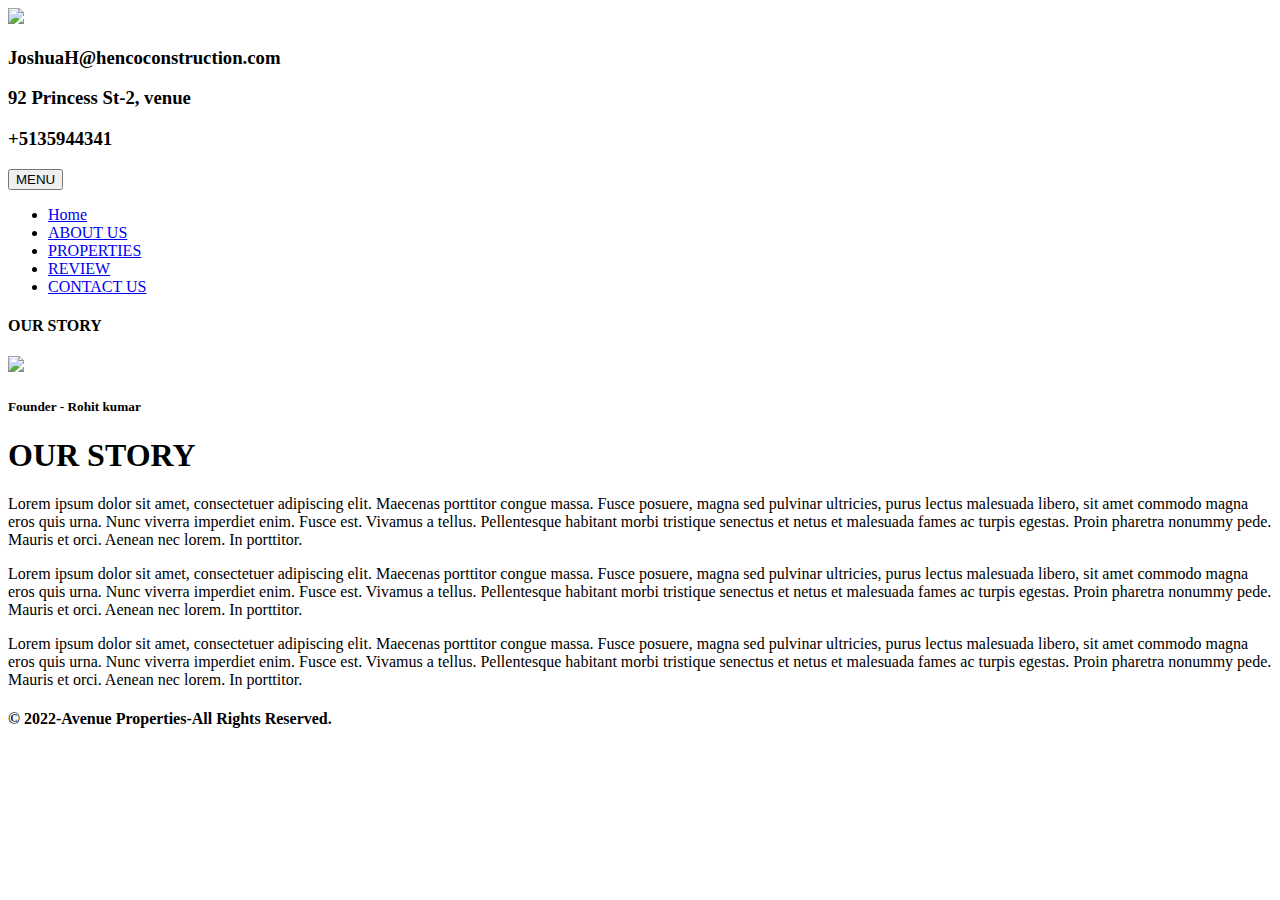
==== about.html @ 7d04bb23 "Add files via upload" ====
<!DOCTYPE html>
<html>
    <head>
        <title>Home</title>
        <meta charset="utf-8"/>
        <meta http-equiv="X-UA-Compatible" content="IE=edge" />
        <meta name="viewport" content="width=device-width,initial-scale=1.0">
        <link rel="icon" href="Assets/logo.png"/>
        <link rel="stylesheet" href="https://use.fontawesome.com/releases/v5.15.4/css/all.css" integrity="sha384-DyZ88mC6Up2uqS4h/KRgHuoeGwBcD4Ng9SiP4dIRy0EXTlnuz47vAwmeGwVChigm" crossorigin="anonymous" />
        <link href="https://cdn.jsdelivr.net/npm/bootstrap@5.2.0/dist/css/bootstrap.min.css" rel="stylesheet" integrity="sha384-gH2yIJqKdNHPEq0n4Mqa/HGKIhSkIHeL5AyhkYV8i59U5AR6csBvApHHNl/vI1Bx" crossorigin="anonymous">       
        <link rel="stylesheet" href="CSS/about.css"/>
        <script src="https://ajax.googleapis.com/ajax/libs/jquery/3.6.0/jquery.min.js"></script>
        <script src="https://cdn.jsdelivr.net/npm/bootstrap@5.2.0/dist/js/bootstrap.bundle.min.js" integrity="sha384-A3rJD856KowSb7dwlZdYEkO39Gagi7vIsF0jrRAoQmDKKtQBHUuLZ9AsSv4jD4Xa" crossorigin="anonymous"></script>
    </head>
    <body>
        <section id="home_page">
            
            <div id="div1">
                <img src="Assets/logo.png">
            </div>
            
            <div id="div2">
                <div id="contact_info_1">
                    <h3>JoshuaH@hencoconstruction.com</h3>
                    <i class="fas fa-envelope fa-2x"></i>
                </div>
                <div>
                    <h3>92 Princess St-2, venue</h3>
                    <i class="fas fa-location-arrow fa-2x"></i>
                </div>
                <div>
                    <h3>+5135944341</h3>
                    <i class="fas fa-phone-alt fa-2x"></i>
                </div>
            </div>
            
            <div id="div3">
                <nav class="navbar navbar-expand-md">
                    <button class="navbar-toggler" type="button" data-bs-toggle="collapse" data-bs-target="#collapsible">MENU</button>
                    <div class="container-fluid">                                
                        <div class="collapse navbar-collapse" id="collapsible">
                            <ul class="navbar-nav">
                                <li class="nav-item">
                                    <a class="nav-link" href="index.html" onclick="giveClass(this)">Home</a>
                                </li>
                                <li class="nav-item">
                                    <a class="nav-link active_page" href="#" onclick="giveClass(this)">ABOUT US</a>
                                </li>
                                <li class="nav-item">
                                    <a class="nav-link" href="properties.html" onclick="giveClass(this)">PROPERTIES</a>
                                </li>
                                <li class="nav-item">
                                    <a class="nav-link" href="review.html" onclick="giveClass(this)">REVIEW</a>
                                </li>
                                <li class="nav-item">
                                    <a class="nav-link" href="contact.html" onclick="giveClass(this)">CONTACT US</a>
                                </li>                    
                            </ul>               
                        </div>
                    </div>            
                </nav>
            </div>
            
            <div id="div4">
                <h4 id="res2">OUR STORY</h4>
                <div id="lft">
                    <main>
                    <img src="Assets/story.png">
                    <h5>Founder - Rohit kumar</h5>
                    </main>
                </div>
                <div>
                    <h1>OUR STORY</h1>
                    <p>
                        Lorem ipsum dolor sit amet, consectetuer adipiscing elit. Maecenas porttitor congue massa. Fusce posuere, magna sed pulvinar ultricies, purus lectus malesuada libero, sit amet commodo magna eros quis urna. Nunc viverra imperdiet enim. Fusce est. Vivamus a tellus. Pellentesque habitant morbi tristique senectus et netus et malesuada fames ac turpis egestas. Proin pharetra nonummy pede. Mauris et orci. Aenean nec lorem. In porttitor.
                    </p>
                    <p>
                        Lorem ipsum dolor sit amet, consectetuer adipiscing elit. Maecenas porttitor congue massa. Fusce posuere, magna sed pulvinar ultricies, purus lectus malesuada libero, sit amet commodo magna eros quis urna. Nunc viverra imperdiet enim. Fusce est. Vivamus a tellus. Pellentesque habitant morbi tristique senectus et netus et malesuada fames ac turpis egestas. Proin pharetra nonummy pede. Mauris et orci. Aenean nec lorem. In porttitor.                        
                    </p>
                    <p>
                        Lorem ipsum dolor sit amet, consectetuer adipiscing elit. Maecenas porttitor congue massa. Fusce posuere, magna sed pulvinar ultricies, purus lectus malesuada libero, sit amet commodo magna eros quis urna. Nunc viverra imperdiet enim. Fusce est. Vivamus a tellus. Pellentesque habitant morbi tristique senectus et netus et malesuada fames ac turpis egestas. Proin pharetra nonummy pede. Mauris et orci. Aenean nec lorem. In porttitor.                        
                    </p>                    
                </div>
                
            </div>
            
            <div id="div5">
                <a href="#"><i class="fab fa-facebook-f fa-2x"></i></a>
                <a href="#"><i class="fab fa-twitter fa-2x"></i></a>
                <a href="#"><i class="fab fa-instagram fa-2x"></i></a>
                <a href="#"><i class="fab fa-linkedin-in fa-2x"></i></a>
            </div>
            
        </section>
        
        
        <footer>
            <h4>&copy; 2022-<span>Avenue Properties-</span>All Rights Reserved.</h4>
        </footer>
        
        
        <script>
            function giveClass(elobj){
				
				var elements = document.getElementsByClassName("nav-link");
				for(var i=0;i<elements.length;i++)
					{
						if(elements[i].getAttribute("class")=="nav-link active_page")
							{
								elements[i].setAttribute("class","nav-link");
							}
					}
				elobj.className="nav-link active_page";
				
			}
        </script>
    </body>
</html>
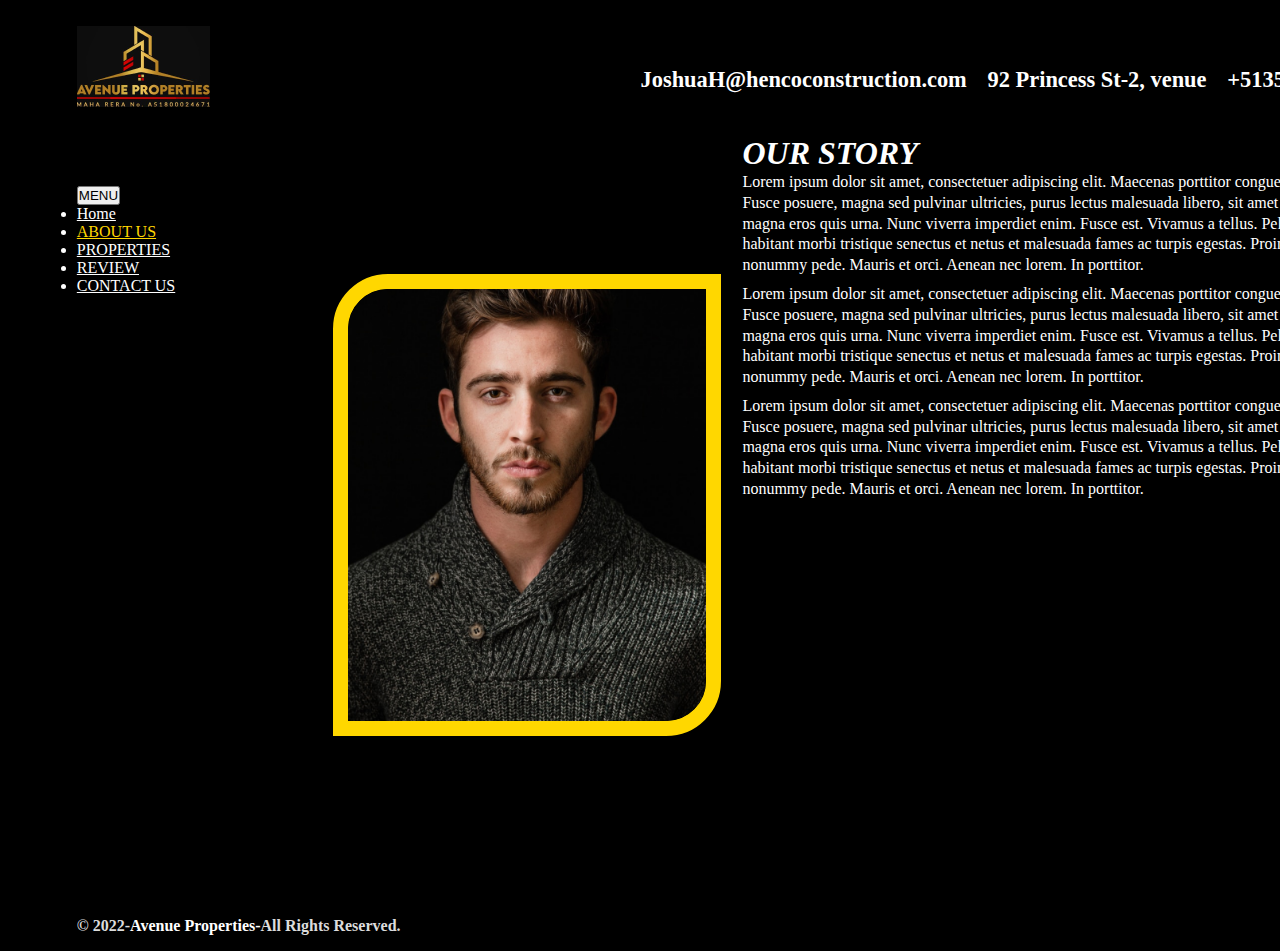
==== commit a4725f9c: "Update about.html" ====
--- a/about.html
+++ b/about.html
@@ -8,7 +8,7 @@
         <link rel="icon" href="Assets/logo.png"/>
         <link rel="stylesheet" href="https://use.fontawesome.com/releases/v5.15.4/css/all.css" integrity="sha384-DyZ88mC6Up2uqS4h/KRgHuoeGwBcD4Ng9SiP4dIRy0EXTlnuz47vAwmeGwVChigm" crossorigin="anonymous" />
         <link href="https://cdn.jsdelivr.net/npm/bootstrap@5.2.0/dist/css/bootstrap.min.css" rel="stylesheet" integrity="sha384-gH2yIJqKdNHPEq0n4Mqa/HGKIhSkIHeL5AyhkYV8i59U5AR6csBvApHHNl/vI1Bx" crossorigin="anonymous">       
-        <link rel="stylesheet" href="CSS/about.css"/>
+        <link rel="stylesheet" href="about.css"/>
         <script src="https://ajax.googleapis.com/ajax/libs/jquery/3.6.0/jquery.min.js"></script>
         <script src="https://cdn.jsdelivr.net/npm/bootstrap@5.2.0/dist/js/bootstrap.bundle.min.js" integrity="sha384-A3rJD856KowSb7dwlZdYEkO39Gagi7vIsF0jrRAoQmDKKtQBHUuLZ9AsSv4jD4Xa" crossorigin="anonymous"></script>
     </head>
@@ -16,7 +16,7 @@
         <section id="home_page">
             
             <div id="div1">
-                <img src="Assets/logo.png">
+                <img src="logo.png">
             </div>
             
             <div id="div2">
@@ -65,7 +65,7 @@
                 <h4 id="res2">OUR STORY</h4>
                 <div id="lft">
                     <main>
-                    <img src="Assets/story.png">
+                    <img src="story.png">
                     <h5>Founder - Rohit kumar</h5>
                     </main>
                 </div>
@@ -115,4 +115,4 @@
 			}
         </script>
     </body>
-</html>+</html>
--- a/about.css
+++ b/about.css
@@ -0,0 +1,324 @@
+*{
+    margin: 0;
+    padding: 0;
+    
+}
+body{
+    width: 100%;
+    padding: 2% 6%;
+    height: 100vh;  
+    overflow-x: hidden;
+    background-color: black;
+}
+#home_page{
+    width: 100%;
+    height: 99%; 
+    display: flex;
+    flex-wrap: wrap;
+    position: relative;
+    
+}
+#div1{
+    width: 20%;
+}
+#div2{
+    width: 80%;
+    display: flex; 
+    flex-wrap: wrap;
+    align-items: center;
+    align-content: center;
+    justify-content: end;
+   
+    
+}
+
+#div2 div {
+    margin-left: 1em;
+    display: flex;  
+    margin-top: 0;
+    margin-bottom: 0;
+    
+}
+
+#div2 h3{
+   margin: 0;
+   display: inline-block;
+   font-size: 1.4em;
+   color: white;
+}
+
+#div2 i{
+    margin-left: .3em;
+    color: gold;
+}
+
+#div3{
+    width: 20%;
+    padding-top: 4%;
+    
+}
+#home_page .nav-item{
+    color: white;   
+}
+#collapsible ul{
+    display: flex;
+    flex-direction: column;
+}
+
+.container-fluid,#home_page a.nav-link{
+    padding-right: 0;
+    padding-left: 0;
+    color:inherit;
+}
+#home_page a.nav-link.active_page{
+    color: gold;
+}
+#home_page .nav-item:hover{
+    color: blue;
+    font-weight: 700;
+}
+#home_page .nav-item .active_page:hover{
+    color: gold;
+    font-weight: 400;
+}
+#div4{
+    width: 80%;
+    margin-left: 0%;
+    display: flex;
+    overflow-y: scroll;
+    justify-content: space-between;
+    height: 85%;
+}
+#div4::-webkit-scrollbar{
+    display: none;
+}
+#div4 h1{
+    color: white;
+    font-style: italic;
+}
+#div4 h4{
+    color: white;
+}
+#div4 p{
+    color: white;
+    line-height: 1.3;
+    margin: 0;
+    margin-bottom: .5em;
+}
+
+#div4 > div:nth-child(2){
+    width: 35%;
+    display: flex;
+    flex-direction: column;
+    justify-content: center;
+   
+    
+}
+#div4 >div:nth-child(3){
+    width: 60%;
+}
+#div4 img{
+    width: 100%;
+    height: 90%;
+    border: 15px solid gold;
+    border-top-left-radius:55px;
+    border-bottom-right-radius: 55px;
+}
+#res2{
+    display: none;
+}
+
+
+#div5{
+    width: 20%;
+    display: flex;
+    flex-direction: column;
+    position: absolute;
+    left: 0;
+    bottom: 5%;
+}
+#div5 i{
+    margin-bottom: .3em;
+    color: white;
+}
+
+footer h4{
+    font-size: 1em;
+    margin: 0;
+    color:gainsboro;
+}
+footer span{
+    color: white;
+}
+
+
+
+
+
+@media only screen and (max-width:767px){
+
+    .navbar-toggler{
+        color: white;
+        font-weight: 600;
+    }
+    body{
+        height: unset;
+    }
+    #home_page{
+        width: 100%;
+        margin-right: 6%;
+        margin-right: 0;
+    }
+    #div2{
+        order: 4;       
+    }
+    #div3{
+        width: 80%;
+        padding-top: 0;
+        display: flex;
+        align-items: center;
+        
+    }
+    nav{
+        width: 100%;
+        text-align: end;
+        position: relative;       
+        height: 0em;
+        
+        
+    }
+    .navbar-toggler{
+        position: absolute;
+        right: 0;
+        top: 0;
+        transition: none;
+        padding: 0;
+        border: none;
+        
+    }
+    .nav-item{
+        z-index: 1;
+    }
+    .navbar-toggler:focus{
+        box-shadow: none;
+        outline: none;
+    }
+    .container-fluid{
+        margin-top: 1em;
+        
+    }
+    
+    #div4{
+        margin-top: 4em;
+        width: 100%;
+        margin-left: 0%;
+    }
+    
+    
+    
+    
+    
+    
+    
+    #div5{
+        position: relative;
+        width: 100%;
+        flex-direction: row;
+        left: unset;
+        bottom: unset;
+        order: 5;
+    }
+    #div5 i{
+        margin-right: 1em;
+    }
+    #div2{
+        margin-top: 4em;
+        flex-direction: column;
+        align-items: flex-start;
+        justify-content: flex-start;
+        align-content: flex-start;
+        width: 100%;
+        
+    }
+    #div2 div{
+        margin-left: 0;
+        margin-bottom: .5em;
+        width: 100%;
+        display: flex;
+        align-items: center;
+        flex-wrap: wrap;
+        
+    }
+    #div2 div h3{
+        order: 2;
+        font-size: 1.1em;
+                 
+    }
+    #div2 i{
+        margin-left: 0;
+        order: 1;   
+        margin-right: .5em;
+    }
+    footer{
+        margin-top: 3em;
+    }
+}
+
+@media only screen and (max-width:600px){
+    #div4{
+        width: 100%;
+        margin-top: 1em;
+        margin-left: 0%;
+        flex-direction: column;
+        overflow-y: scroll;
+        justify-content: space-between;
+        height: unset;
+    }
+    #div4::-webkit-scrollbar{
+        display: none;
+    }
+    #div4 h1{
+        color: white;
+        display: none;
+    }
+    #div4 h4{
+        color: white;
+        margin-top: 1em;
+    }
+    #div4 h5{
+        color: white;
+        margin-top: 1em;       
+    }
+    #div4 p{
+        color: white;
+        line-height: 1.3;
+        margin: 0;
+        margin-bottom: .5em;
+    }
+
+    #div4 > div:nth-child(2){
+        width: 100%;
+        display: flex;
+        flex-direction: column;
+        justify-content: center;
+
+
+    }
+    #div4 >div:nth-child(3){
+        width: 100%;
+        margin-top: 1em;
+    }
+    #div4 img{
+        width: 100%;
+        height: 90%;
+        border: 15px solid gold;
+        border-top-left-radius:55px;
+        border-bottom-right-radius: 55px;
+    }
+    #res2{
+        display: block;
+        margin-bottom:1em; 
+        font-style: italic;
+        font-size: 2em;
+    }
+}